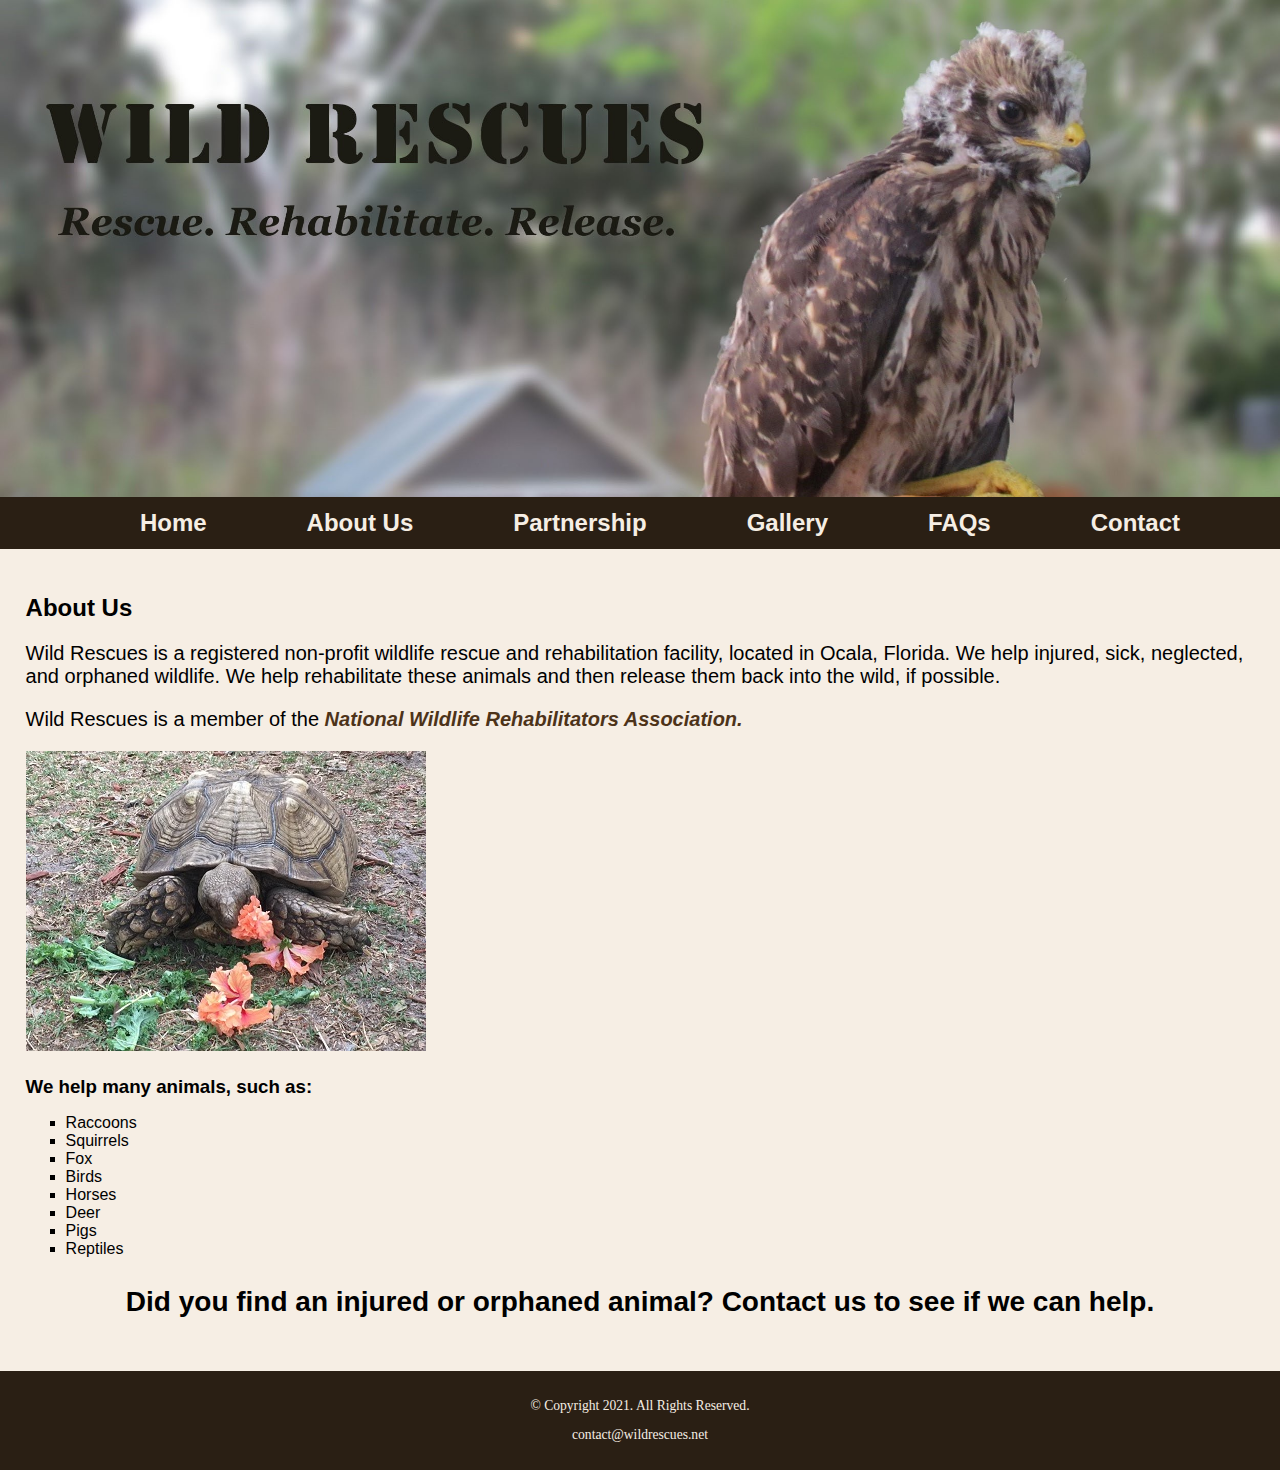
==== about.html @ 1e6a420f "Initial commit" ====
<!DOCTYPE html>
<!-- 
	Student Name: Maria Cruz
	File Name: about.html
	Today's Date: May 20, 2021
 -->
<html lang="en">
<head>
	<title>Wild Rescues: About Us</title>
	<meta charset="utf-8">
    <link rel="stylesheet" href="css/styles.css">
</head>
<body>

	<header>
		<a href="index.html"><img src="images/baby-hawk.jpg" alt="rescued baby hawk"></a>
	</header>
	
	<nav>
		<ul>
            <li><a href="index.html">Home</a></li>  
            <li><a href="about.html">About Us</a></li> 
            <li><a href="partnership.html">Partnership</a></li> 
            <li><a href="gallery.html">Gallery</a></li> 
            <li><a href="faqs.html">FAQs</a></li> 
            <li><a href="contact.html">Contact</a></li>
        </ul>
	</nav>
	
	<!-- Use the main area to add the main content to the webpage -->
	<main>
        
        <div id="info">
            
            <h2>About Us</h2>
            <p>Wild Rescues is a registered non-profit wildlife rescue and rehabilitation facility, located in Ocala, Florida. We help injured, sick, neglected, and orphaned wildlife. We help rehabilitate these animals and then release them back into the wild, if possible.</p>
            <p>Wild Rescues is a member of the <a href="https://www.nwrawildlife.org/" target="_blank" class="link">National Wildlife Rehabilitators Association.</a></p>
            
            <img src="images/tortoise.jpg" alt="tortoise eating vegetation">
            
            <h3>We help many animals, such as:</h3>
            <ul>
                <li>Raccoons</li>
                <li>Squirrels</li>
                <li>Fox</li>
                <li>Birds</li>
                <li>Horses</li>
                <li>Deer</li>
                <li>Pigs</li>
                <li>Reptiles</li>
            </ul>
            
            <p class="action">Did you find an injured or orphaned animal? Contact us to see if we can help.</p>
            
        </div>
        
	</main>
	
	<footer>
		<p>&copy; Copyright 2021. All Rights Reserved.</p>
		<p><a href="mailto:contact@wildrescues.net">contact@wildrescues.net</a></p>
	</footer>
	
</body>
</html>
---- css/styles.css ----
/*
Author: Maria Cruz
Date: Current Date
File Name: styles.css
*/

/* CSS Reset */
body, header, nav, main, footer, img, h1, h3 {
    margin: 0;
    padding: 0;
    border: 0;
}

/* Style rules for body and images */
body {
    background-color: #f6eee4;
}

img {
    max-width: 100%;
    display: block;
}

/* Style rules for navigation area */
nav {
    background-color: #2a1f14;
}

nav ul {
    list-style-type: none;
    margin: 0;
    text-align: center;
}

nav li {
    display: inline-block;
    font-size: 1.5em;
    font-family: Geneva, Arial, sans-serif;
    font-weight: bold;
}

nav li a {
    display: block;
    color: #f6eee4;
    padding: 0.5em 2em;
    text-decoration: none;
}

/* Style rules for main content */
main {
    padding: 2%;
    font-family: Verdana, Arial, sans-serif;
}

main p {
    font-size: 1.25em;
}

main h3 {
    padding-top: 2%;
}

main ul {
    list-style-type: square;
}

.link {
    color: #4d3319;
    text-decoration: none;
    font-weight: bold;
    font-style: italic;
}

.action {
    font-size: 1.75em;
    font-weight: bold;
    text-align: center;
}

#contact {
    text-align: center;
}

/* Style rules for footer content */
footer {
    text-align: center;
    font-size: 0.85em;
    background-color: #2a1f14;
    color: #f6eee4;
    padding: 1% 0;
}

footer a {
    color: #f6eee4;
    text-decoration: none;
}
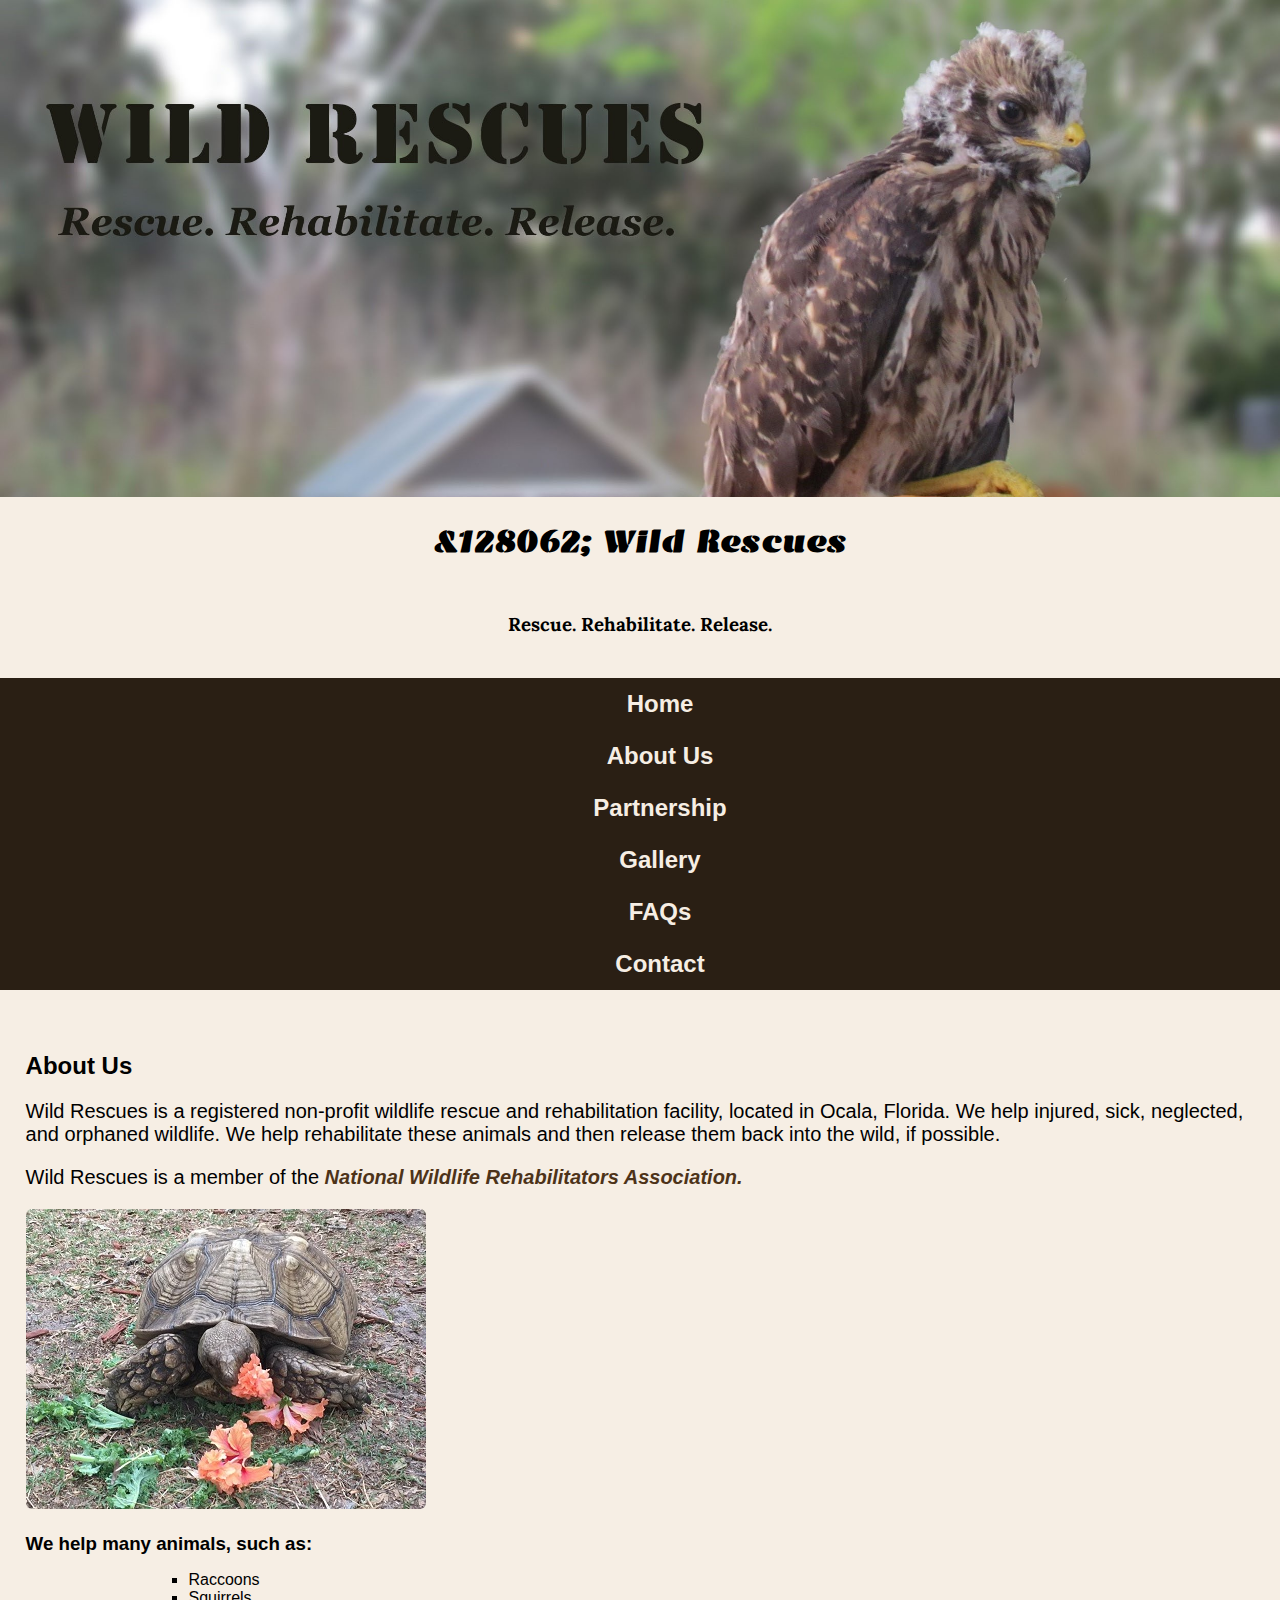
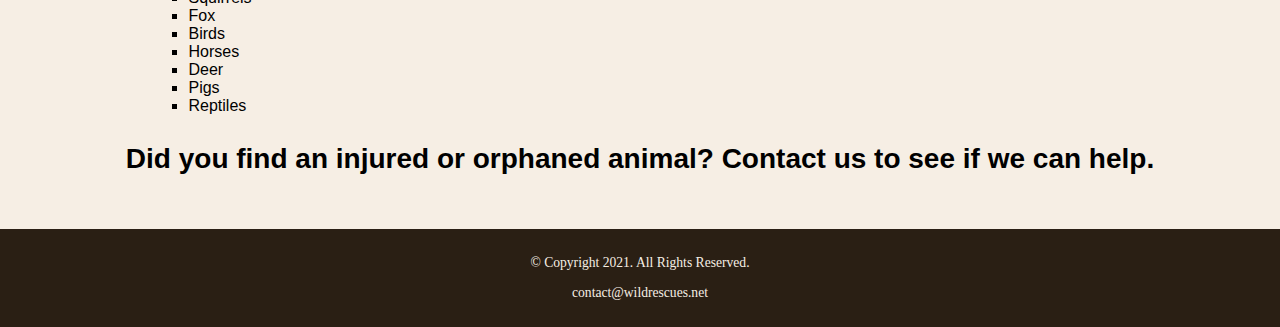
==== commit 6e709074: "update" ====
--- a/about.html
+++ b/about.html
@@ -9,11 +9,19 @@
 	<title>Wild Rescues: About Us</title>
 	<meta charset="utf-8">
     <link rel="stylesheet" href="css/styles.css">
+    <link href="https://fonts.googleapis.com/css2?family=Emblema+One&family=Lora:ital,wght@0,400..700;1,400..700&display=swap" rel="stylesheet">
 </head>
 <body>
 
 	<header>
-		<a href="index.html"><img src="images/baby-hawk.jpg" alt="rescued baby hawk"></a>
+		<div class="tab-desk">
+            <a href="index.html"><img src="images/baby-hawk.jpg" alt="rescued baby hawk"></a>
+        </div>
+        
+        <div class="mobile">
+            <h1>&128062; Wild Rescues</h1>
+            <h3>Rescue. Rehabilitate. Release.</h3>
+        </div>
 	</header>
 	
 	<nav>
@@ -36,7 +44,7 @@
             <p>Wild Rescues is a registered non-profit wildlife rescue and rehabilitation facility, located in Ocala, Florida. We help injured, sick, neglected, and orphaned wildlife. We help rehabilitate these animals and then release them back into the wild, if possible.</p>
             <p>Wild Rescues is a member of the <a href="https://www.nwrawildlife.org/" target="_blank" class="link">National Wildlife Rehabilitators Association.</a></p>
             
-            <img src="images/tortoise.jpg" alt="tortoise eating vegetation">
+            <img class="round" src="images/tortoise.jpg" alt="tortoise eating vegetation">
             
             <h3>We help many animals, such as:</h3>
             <ul>
--- a/css/styles.css
+++ b/css/styles.css
@@ -1,6 +1,6 @@
 /*
-Author: Maria Cruz
-Date: Current Date
+Author: Emma Straka
+Date: Feb 14, 2023
 File Name: styles.css
 */
 
@@ -21,6 +21,31 @@
     display: block;
 }
 
+/* Syle rules for mobile viewport */
+
+
+/* Style rules to show mobile class and hide tab-desk class */
+.mobile {
+    display: block;
+}
+
+.tablet-desktop {
+    display: none;
+}
+
+/* Style rules fot header area */
+.mobile h1 {
+    padding: 2%;
+    text-align: center;
+    font-family: "Emblema One", system-ui;
+}
+
+.mobile h3 {
+    padding: 2%;
+    text-align: center;
+    font-family: "Lora", serif;
+}
+
 /* Style rules for navigation area */
 nav {
     background-color: #2a1f14;
@@ -28,15 +53,16 @@
 
 nav ul {
     list-style-type: none;
-    margin: 0;
     text-align: center;
 }
 
 nav li {
-    display: inline-block;
+    display: block;
     font-size: 1.5em;
     font-family: Geneva, Arial, sans-serif;
     font-weight: bold;
+    border-top: 0.5px;
+    color: #f6eee4;
 }
 
 nav li a {
@@ -77,8 +103,38 @@
     text-align: center;
 }
 
+.round {
+    border-radius: 6px;
+}
+
+#info ul { 
+    margin-left: 10%;
+}
+
 #contact {
     text-align: center;
+}
+
+.tel-link {
+    background-color: #2a1fa4;
+    padding: 2%;
+    width: 80%;
+    margin-bottom: 0;
+    margin-top: 0;
+    margin-left: auto;
+    margin-right: auto;
+}
+
+.tel-link a {
+    color: #f6eee4;
+    text-decoration: none;
+    font-weight: bold;
+}
+
+.lora-<uniquifier> {
+  font-family: "Lora", serif;
+  font-weight: <weight>;
+  font-style: normal;
 }
 
 /* Style rules for footer content */
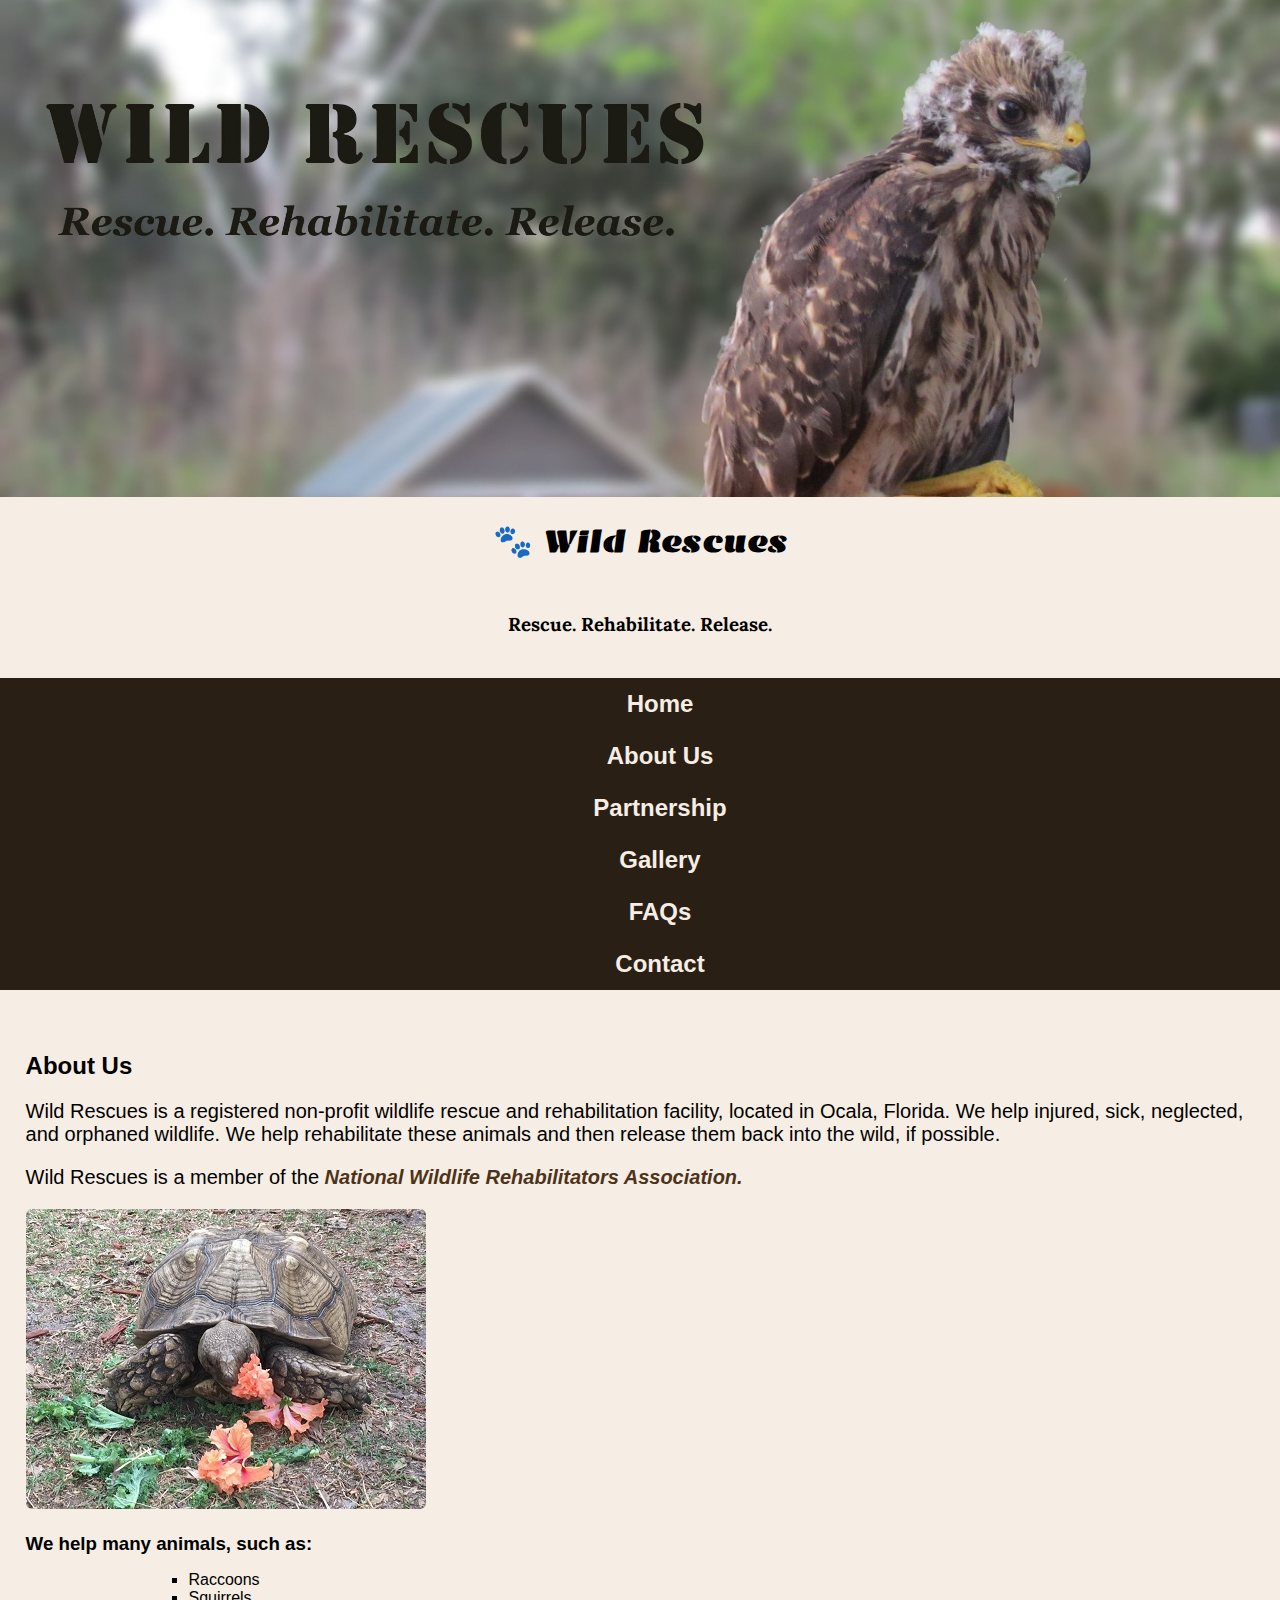
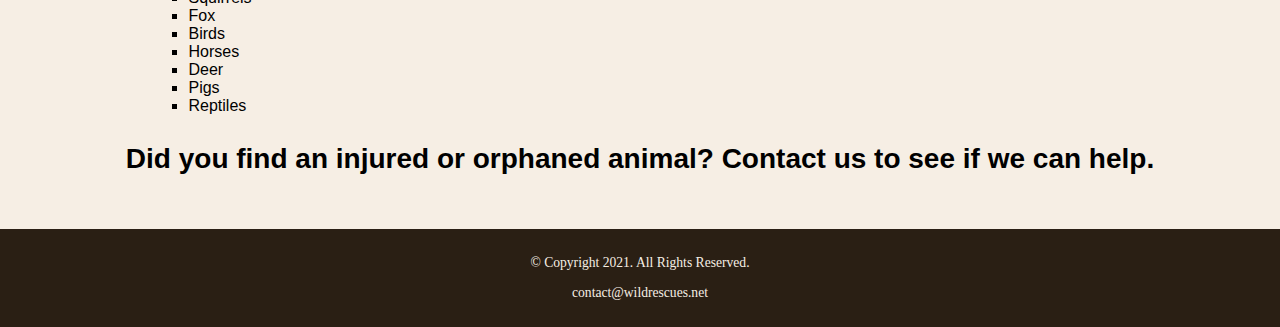
==== commit 859a5a6e: "update" ====
--- a/about.html
+++ b/about.html
@@ -19,7 +19,7 @@
         </div>
         
         <div class="mobile">
-            <h1>&128062; Wild Rescues</h1>
+            <h1>&#128062; Wild Rescues</h1>
             <h3>Rescue. Rehabilitate. Release.</h3>
         </div>
 	</header>
